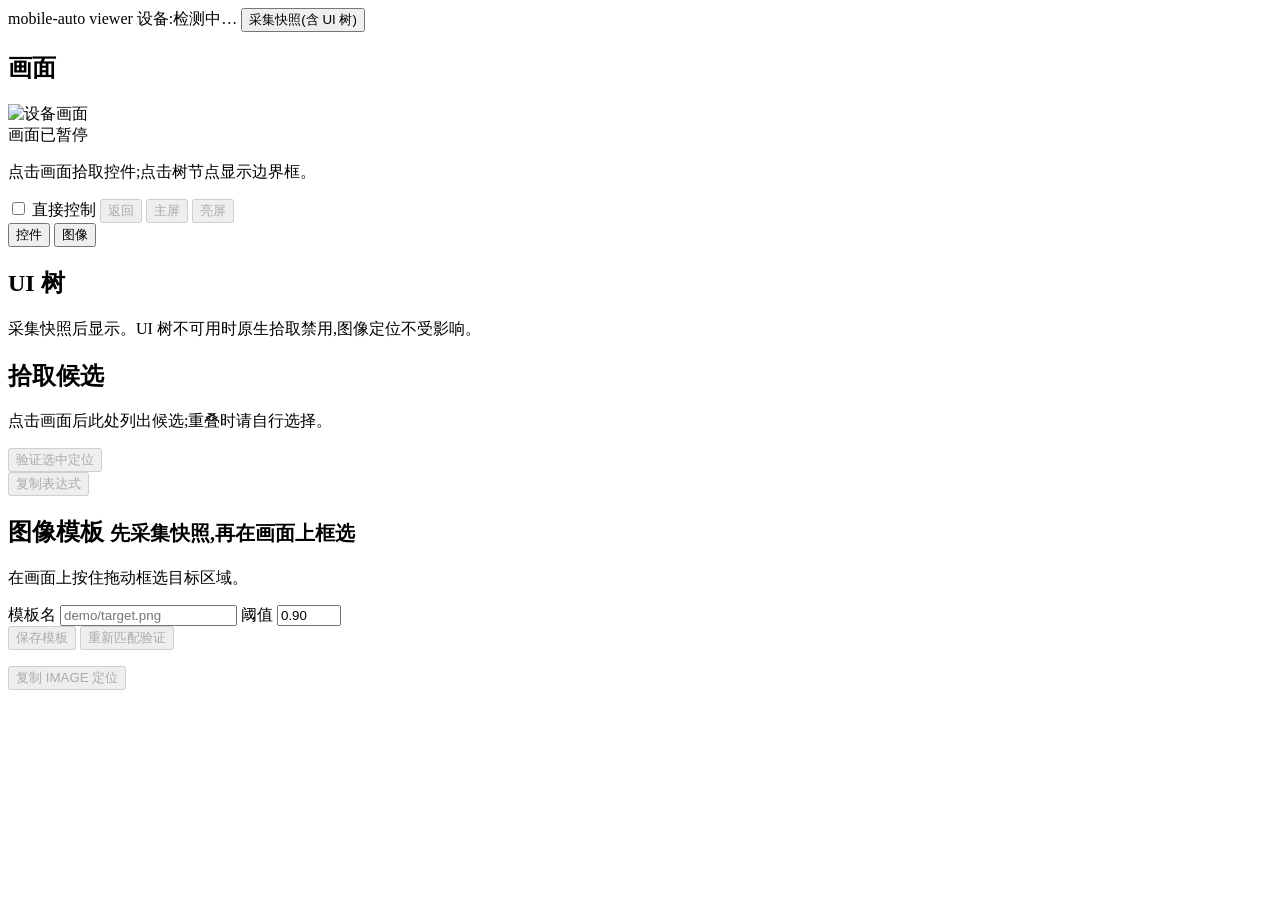
==== src/mobile_auto/viewer/static/index.html @ 300ee7dd "feat: 双栏联动实况树与双向高亮(P1 工单 05) - 实况模式:流帧激活,2s 周期刷新快照+UI 树(不动实况画面流);   图像标签页暂停刷新保护模板编辑冻结快照;租约被占时暂停 - 坐标" ====
<!doctype html>
<html lang="zh-CN">
<head>
  <meta charset="utf-8" />
  <meta name="viewport" content="width=device-width, initial-scale=1" />
  <title>mobile-auto 查看器</title>
  <link rel="stylesheet" href="/styles.css" />
</head>
<body>
  <header>
    <span id="service">mobile-auto viewer</span>
    <span id="device-state">设备:检测中…</span>
    <span id="lease-state"></span>
    <span id="freshness"></span>
    <button id="btn-snapshot" type="button">采集快照(含 UI 树)</button>
  </header>
  <main>
    <section id="preview-pane">
      <h2>画面 <small id="preview-time"></small></h2>
      <div id="stage">
        <img id="preview" alt="设备画面" />
        <div id="overlay"></div>
        <div id="pause-mask" class="hidden"><span>画面已暂停</span><small id="pause-reason"></small></div>
      </div>
      <p id="preview-message">点击画面拾取控件;点击树节点显示边界框。</p>
      <p id="stream-notice" class="hidden"></p>
      <div id="control-bar">
        <label><input id="control-toggle" type="checkbox" /> 直接控制</label>
        <button id="btn-key-back" type="button" disabled>返回</button>
        <button id="btn-key-home" type="button" disabled>主屏</button>
        <button id="btn-wake" type="button" disabled>亮屏</button>
        <span id="control-note"></span>
      </div>
    </section>
    <section id="inspect-pane">
      <nav class="tabs">
        <button class="tab active" data-tab="native" type="button">控件</button>
        <button class="tab" data-tab="image" type="button">图像</button>
      </nav>
      <div id="tab-native">
        <h2>UI 树 <small id="tree-time"></small></h2>
        <p id="tree-meta">采集快照后显示。UI 树不可用时原生拾取禁用,图像定位不受影响。</p>
        <ul id="tree"></ul>
        <div id="candidates">
          <h2>拾取候选 <small id="pick-point"></small></h2>
          <p id="pick-hint">点击画面后此处列出候选;重叠时请自行选择。</p>
          <ul id="candidate-list"></ul>
          <div id="validate-box">
            <button id="btn-validate" type="button" disabled>验证选中定位</button>
            <span id="validate-note"></span>
          </div>
          <div id="expression-box">
            <code id="expression"></code>
            <button id="btn-copy" type="button" disabled>复制表达式</button>
          </div>
        </div>
      </div>
      <div id="tab-image" class="hidden">
        <h2>图像模板 <small>先采集快照,再在画面上框选</small></h2>
        <p id="image-hint">在画面上按住拖动框选目标区域。</p>
        <div id="image-fields">
          <label>模板名 <input id="tpl-name" type="text" placeholder="demo/target.png" /></label>
          <label>阈值 <input id="tpl-confidence" type="number" min="0.1" max="1" step="0.01" value="0.90" /></label>
        </div>
        <div id="image-actions">
          <button id="btn-tpl-save" type="button" disabled>保存模板</button>
          <button id="btn-tpl-validate" type="button" disabled>重新匹配验证</button>
        </div>
        <p id="tpl-result"></p>
        <div id="expression-box">
          <code id="image-expression"></code>
          <button id="btn-image-copy" type="button" disabled>复制 IMAGE 定位</button>
        </div>
      </div>
    </section>
  </main>
  <script src="/coords.js"></script>
  <script src="/app.js"></script>
</body>
</html>
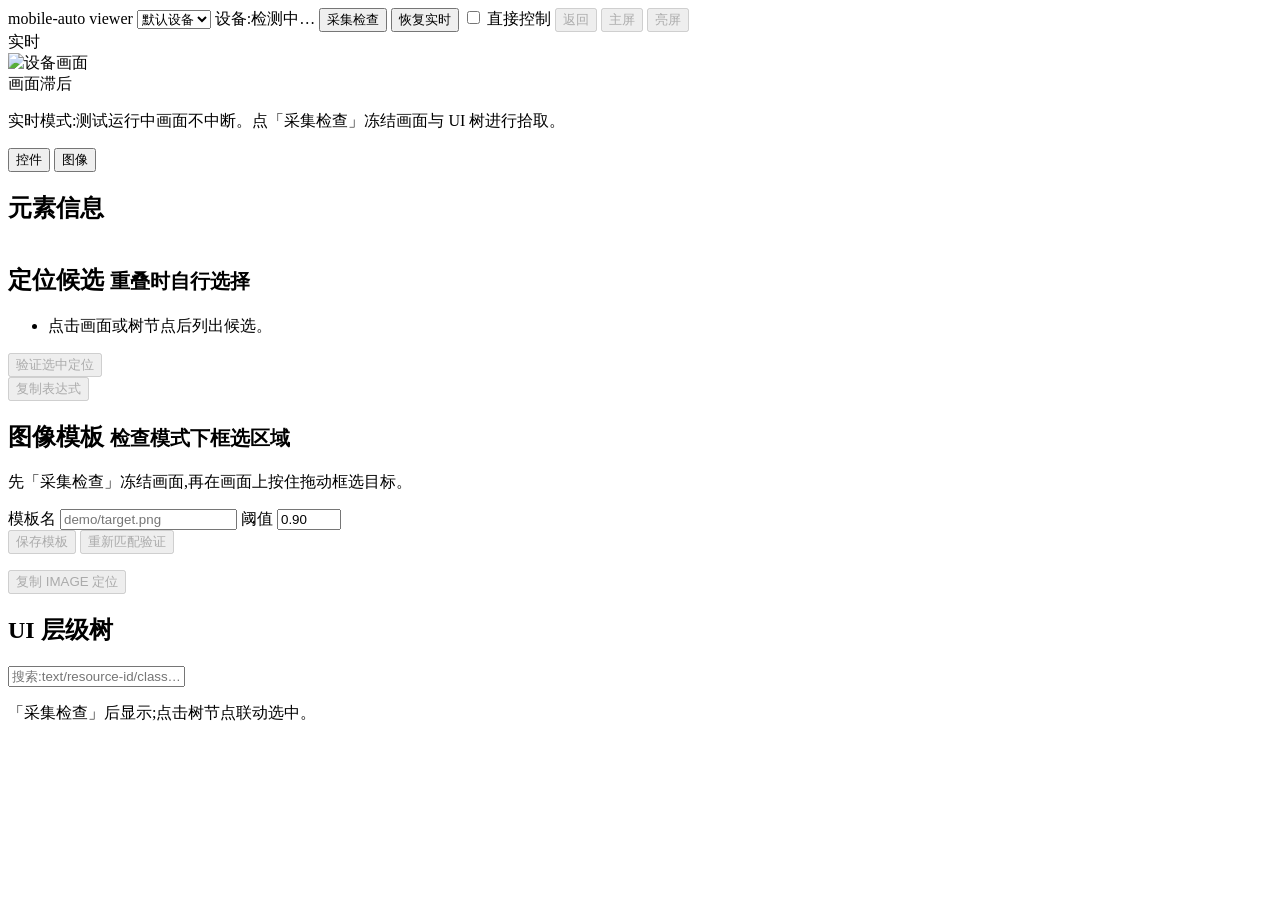
==== commit 1fb3c9bc: "feat: 前端重构为 ui-viewer 式三栏——设备切换/冻结检查/无暂停遮罩 - 三栏布局:画面 | 元素信息(控件/图像双模式) | UI 层级树(搜索过滤) - 顶栏设备下拉(GET /a" ====
--- a/src/mobile_auto/viewer/static/index.html
+++ b/src/mobile_auto/viewer/static/index.html
@@ -9,28 +9,32 @@
 <body>
   <header>
     <span id="service">mobile-auto viewer</span>
+    <select id="device-select" title="选择设备"><option value="">默认设备</option></select>
     <span id="device-state">设备:检测中…</span>
     <span id="lease-state"></span>
-    <span id="freshness"></span>
-    <button id="btn-snapshot" type="button">采集快照(含 UI 树)</button>
+    <span class="spacer"></span>
+    <button id="btn-inspect" type="button" title="冻结当前画面并采集 UI 树,进入检查模式">采集检查</button>
+    <button id="btn-live" type="button" class="hidden" title="解除冻结,恢复实时画面">恢复实时</button>
+    <label id="control-label"><input id="control-toggle" type="checkbox" /> 直接控制</label>
+    <button id="btn-key-back" type="button" disabled>返回</button>
+    <button id="btn-key-home" type="button" disabled>主屏</button>
+    <button id="btn-wake" type="button" disabled>亮屏</button>
+    <span id="control-note"></span>
   </header>
   <main>
     <section id="preview-pane">
-      <h2>画面 <small id="preview-time"></small></h2>
+      <div id="screen-head">
+        <span id="mode-badge">实时</span>
+        <span id="freshness"></span>
+        <span id="preview-time"></span>
+      </div>
       <div id="stage">
         <img id="preview" alt="设备画面" />
         <div id="overlay"></div>
-        <div id="pause-mask" class="hidden"><span>画面已暂停</span><small id="pause-reason"></small></div>
+        <span id="stale-badge" class="hidden">画面滞后</span>
       </div>
-      <p id="preview-message">点击画面拾取控件;点击树节点显示边界框。</p>
       <p id="stream-notice" class="hidden"></p>
-      <div id="control-bar">
-        <label><input id="control-toggle" type="checkbox" /> 直接控制</label>
-        <button id="btn-key-back" type="button" disabled>返回</button>
-        <button id="btn-key-home" type="button" disabled>主屏</button>
-        <button id="btn-wake" type="button" disabled>亮屏</button>
-        <span id="control-note"></span>
-      </div>
+      <p id="preview-message">实时模式:测试运行中画面不中断。点「采集检查」冻结画面与 UI 树进行拾取。</p>
     </section>
     <section id="inspect-pane">
       <nav class="tabs">
@@ -38,26 +42,23 @@
         <button class="tab" data-tab="image" type="button">图像</button>
       </nav>
       <div id="tab-native">
-        <h2>UI 树 <small id="tree-time"></small></h2>
-        <p id="tree-meta">采集快照后显示。UI 树不可用时原生拾取禁用,图像定位不受影响。</p>
-        <ul id="tree"></ul>
-        <div id="candidates">
-          <h2>拾取候选 <small id="pick-point"></small></h2>
-          <p id="pick-hint">点击画面后此处列出候选;重叠时请自行选择。</p>
-          <ul id="candidate-list"></ul>
-          <div id="validate-box">
-            <button id="btn-validate" type="button" disabled>验证选中定位</button>
-            <span id="validate-note"></span>
-          </div>
-          <div id="expression-box">
-            <code id="expression"></code>
-            <button id="btn-copy" type="button" disabled>复制表达式</button>
-          </div>
+        <h2>元素信息 <small id="pick-point"></small></h2>
+        <table id="attr-table"><tbody></tbody></table>
+        <h2>定位候选 <small>重叠时自行选择</small></h2>
+        <ul id="candidate-list"><li class="empty">点击画面或树节点后列出候选。</li></ul>
+        <div id="validate-box">
+          <button id="btn-validate" type="button" disabled>验证选中定位</button>
+          <span id="validate-note"></span>
+        </div>
+        <div id="expression-box">
+          <code id="expression"></code>
+          <button id="btn-copy" type="button" disabled>复制表达式</button>
         </div>
       </div>
       <div id="tab-image" class="hidden">
-        <h2>图像模板 <small>先采集快照,再在画面上框选</small></h2>
-        <p id="image-hint">在画面上按住拖动框选目标区域。</p>
+        <h2>图像模板 <small>检查模式下框选区域</small></h2>
+        <p id="image-hint">先「采集检查」冻结画面,再在画面上按住拖动框选目标。</p>
+        <table id="region-table"><tbody></tbody></table>
         <div id="image-fields">
           <label>模板名 <input id="tpl-name" type="text" placeholder="demo/target.png" /></label>
           <label>阈值 <input id="tpl-confidence" type="number" min="0.1" max="1" step="0.01" value="0.90" /></label>
@@ -73,6 +74,12 @@
         </div>
       </div>
     </section>
+    <section id="tree-pane">
+      <h2>UI 层级树 <small id="tree-time"></small></h2>
+      <input id="tree-filter" type="text" placeholder="搜索:text/resource-id/class…" />
+      <p id="tree-meta">「采集检查」后显示;点击树节点联动选中。</p>
+      <ul id="tree"></ul>
+    </section>
   </main>
   <script src="/coords.js"></script>
   <script src="/app.js"></script>
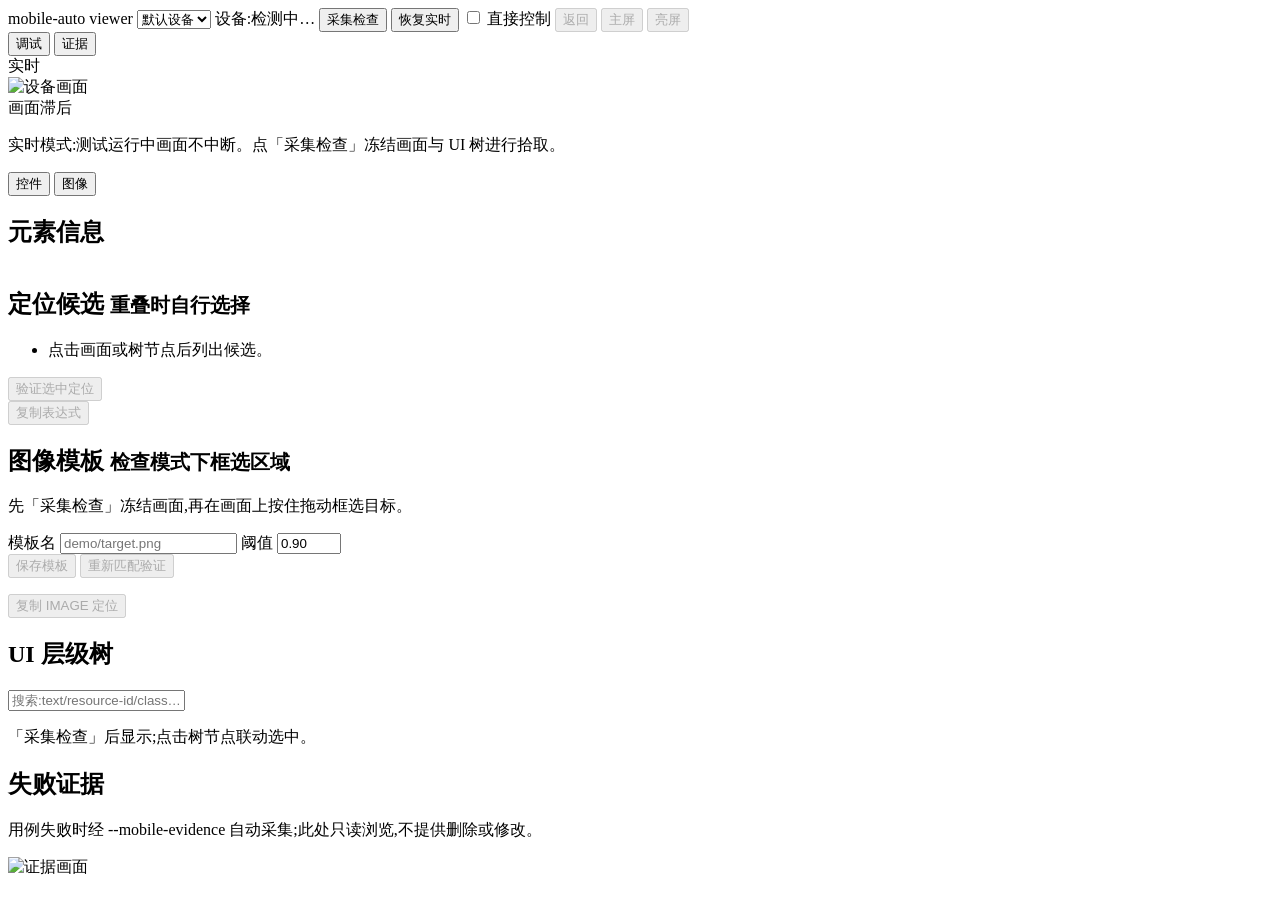
==== commit 39d598dc: "feat(viewer): P2-08 失败证据浏览——只读清单/详情/画面,顶层 调试/证据 tab GET /api/v1/evidence(清单,含 xdist worker 子目录层级,新在前" ====
--- a/src/mobile_auto/viewer/static/index.html
+++ b/src/mobile_auto/viewer/static/index.html
@@ -11,6 +11,7 @@
     <span id="service">mobile-auto viewer</span>
     <select id="device-select" title="选择设备"><option value="">默认设备</option></select>
     <span id="device-state">设备:检测中…</span>
+    <span id="device-info" class="muted"></span>
     <span id="lease-state"></span>
     <span class="spacer"></span>
     <button id="btn-inspect" type="button" title="冻结当前画面并采集 UI 树,进入检查模式">采集检查</button>
@@ -21,6 +22,10 @@
     <button id="btn-wake" type="button" disabled>亮屏</button>
     <span id="control-note"></span>
   </header>
+  <nav id="view-tabs" class="tabs">
+    <button class="tab active" data-view="debug" type="button">调试</button>
+    <button class="tab" data-view="evidence" type="button">证据</button>
+  </nav>
   <main>
     <section id="preview-pane">
       <div id="screen-head">
@@ -34,6 +39,7 @@
         <span id="stale-badge" class="hidden">画面滞后</span>
       </div>
       <p id="stream-notice" class="hidden"></p>
+      <p id="freeze-notice" class="hidden"></p>
       <p id="preview-message">实时模式:测试运行中画面不中断。点「采集检查」冻结画面与 UI 树进行拾取。</p>
     </section>
     <section id="inspect-pane">
@@ -80,8 +86,22 @@
       <p id="tree-meta">「采集检查」后显示;点击树节点联动选中。</p>
       <ul id="tree"></ul>
     </section>
+    <section id="evidence-pane">
+      <h2>失败证据 <small id="evidence-count"></small></h2>
+      <p id="evidence-hint">用例失败时经 --mobile-evidence 自动采集;此处只读浏览,不提供删除或修改。</p>
+      <div class="evidence-layout">
+        <ul id="evidence-list"></ul>
+        <div id="evidence-detail" class="hidden">
+          <img id="evidence-frame" alt="证据画面" class="hidden" />
+          <table id="evidence-attr"><tbody></tbody></table>
+          <ul id="evidence-files"></ul>
+        </div>
+      </div>
+    </section>
   </main>
   <script src="/coords.js"></script>
+  <script src="/snapshot_freeze.js"></script>
+  <script src="/evidence.js"></script>
   <script src="/app.js"></script>
 </body>
 </html>
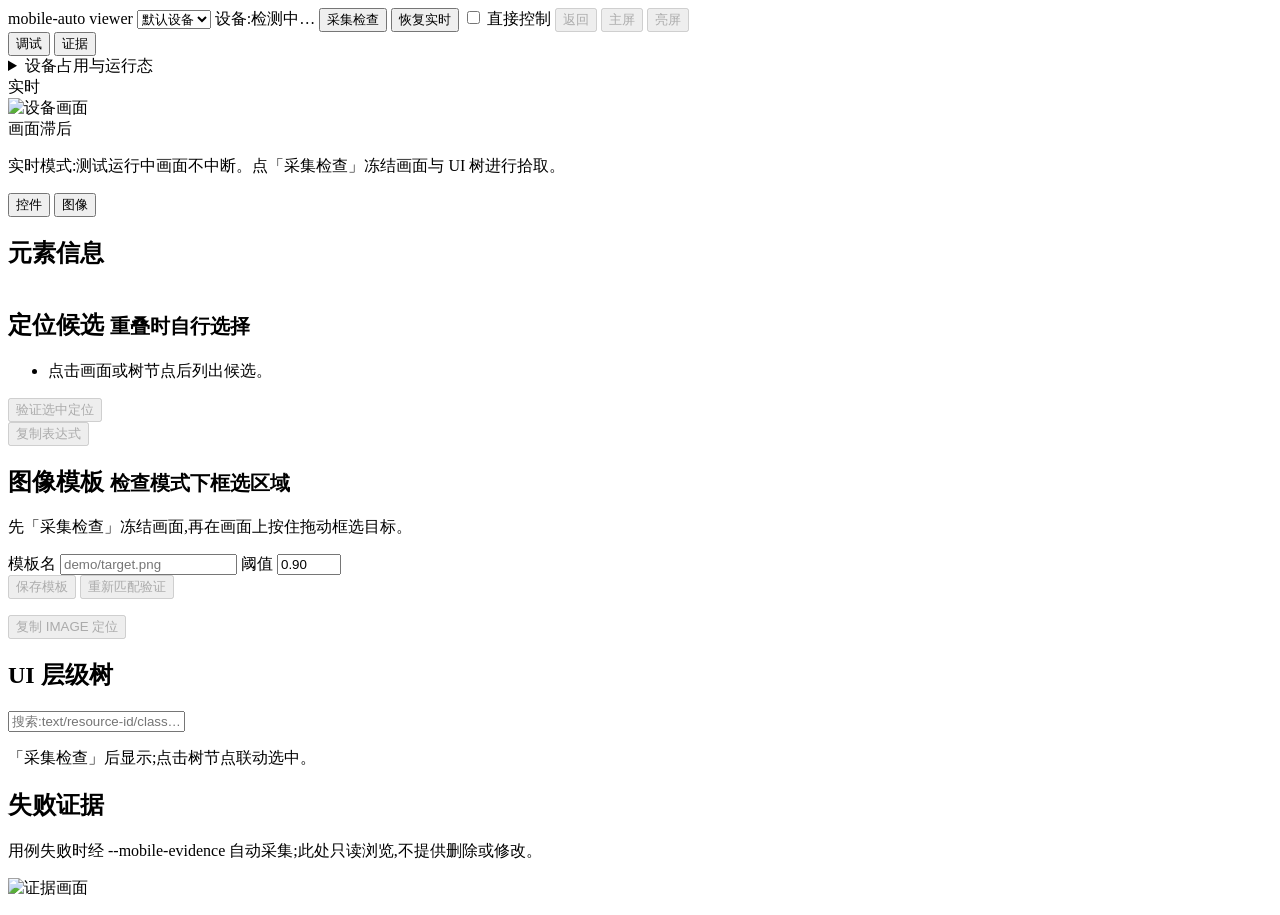
==== commit 86c2df69: "feat(viewer): P2-07 占用与运行态可视——/leases 试锁判定 + /runs 心跳状态 GET /api/v1/leases:各设备 probe_held 试锁判定当前占用,占" ====
--- a/src/mobile_auto/viewer/static/index.html
+++ b/src/mobile_auto/viewer/static/index.html
@@ -28,6 +28,13 @@
   </nav>
   <main>
     <section id="preview-pane">
+      <details id="occupancy-box">
+        <summary>设备占用与运行态</summary>
+        <table id="occupancy-table">
+          <thead><tr><th>设备</th><th>占用</th><th>运行中用例</th></tr></thead>
+          <tbody></tbody>
+        </table>
+      </details>
       <div id="screen-head">
         <span id="mode-badge">实时</span>
         <span id="freshness"></span>
@@ -102,6 +109,7 @@
   <script src="/coords.js"></script>
   <script src="/snapshot_freeze.js"></script>
   <script src="/evidence.js"></script>
+  <script src="/runs.js"></script>
   <script src="/app.js"></script>
 </body>
 </html>
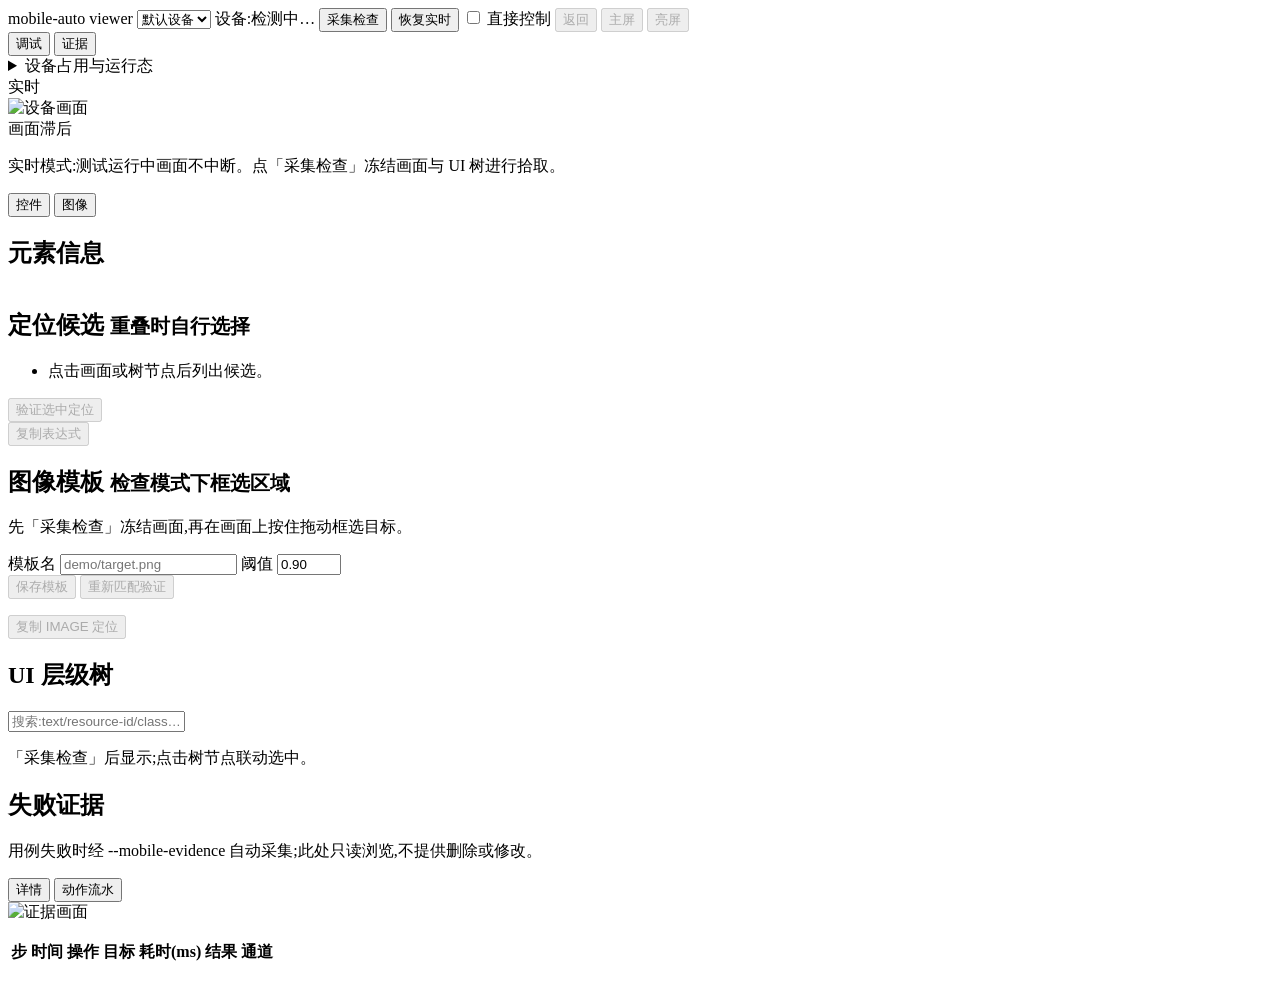
==== commit 8aab72af: "feat(journal): 动作流水核心接入与消费者(meta 摘要、viewer 面板/端点) - evidence/journal.py: Journal 懒创建/复用句柄/32MiB 截断, " ====
--- a/src/mobile_auto/viewer/static/index.html
+++ b/src/mobile_auto/viewer/static/index.html
@@ -99,9 +99,25 @@
       <div class="evidence-layout">
         <ul id="evidence-list"></ul>
         <div id="evidence-detail" class="hidden">
-          <img id="evidence-frame" alt="证据画面" class="hidden" />
-          <table id="evidence-attr"><tbody></tbody></table>
-          <ul id="evidence-files"></ul>
+          <nav id="evidence-subtabs" class="tabs">
+            <button class="tab active" data-evidence-tab="detail" type="button">详情</button>
+            <button class="tab" data-evidence-tab="journal" type="button">动作流水</button>
+          </nav>
+          <div id="evidence-tab-detail">
+            <img id="evidence-frame" alt="证据画面" class="hidden" />
+            <table id="evidence-attr"><tbody></tbody></table>
+            <ul id="evidence-files"></ul>
+          </div>
+          <div id="evidence-tab-journal" class="hidden">
+            <p id="evidence-journal-summary" class="muted"></p>
+            <table id="evidence-journal">
+              <thead>
+                <tr><th>步</th><th>时间</th><th>操作</th><th>目标</th><th>耗时(ms)</th><th>结果</th><th>通道</th></tr>
+              </thead>
+              <tbody></tbody>
+            </table>
+            <p id="evidence-journal-note" class="muted"></p>
+          </div>
         </div>
       </div>
     </section>
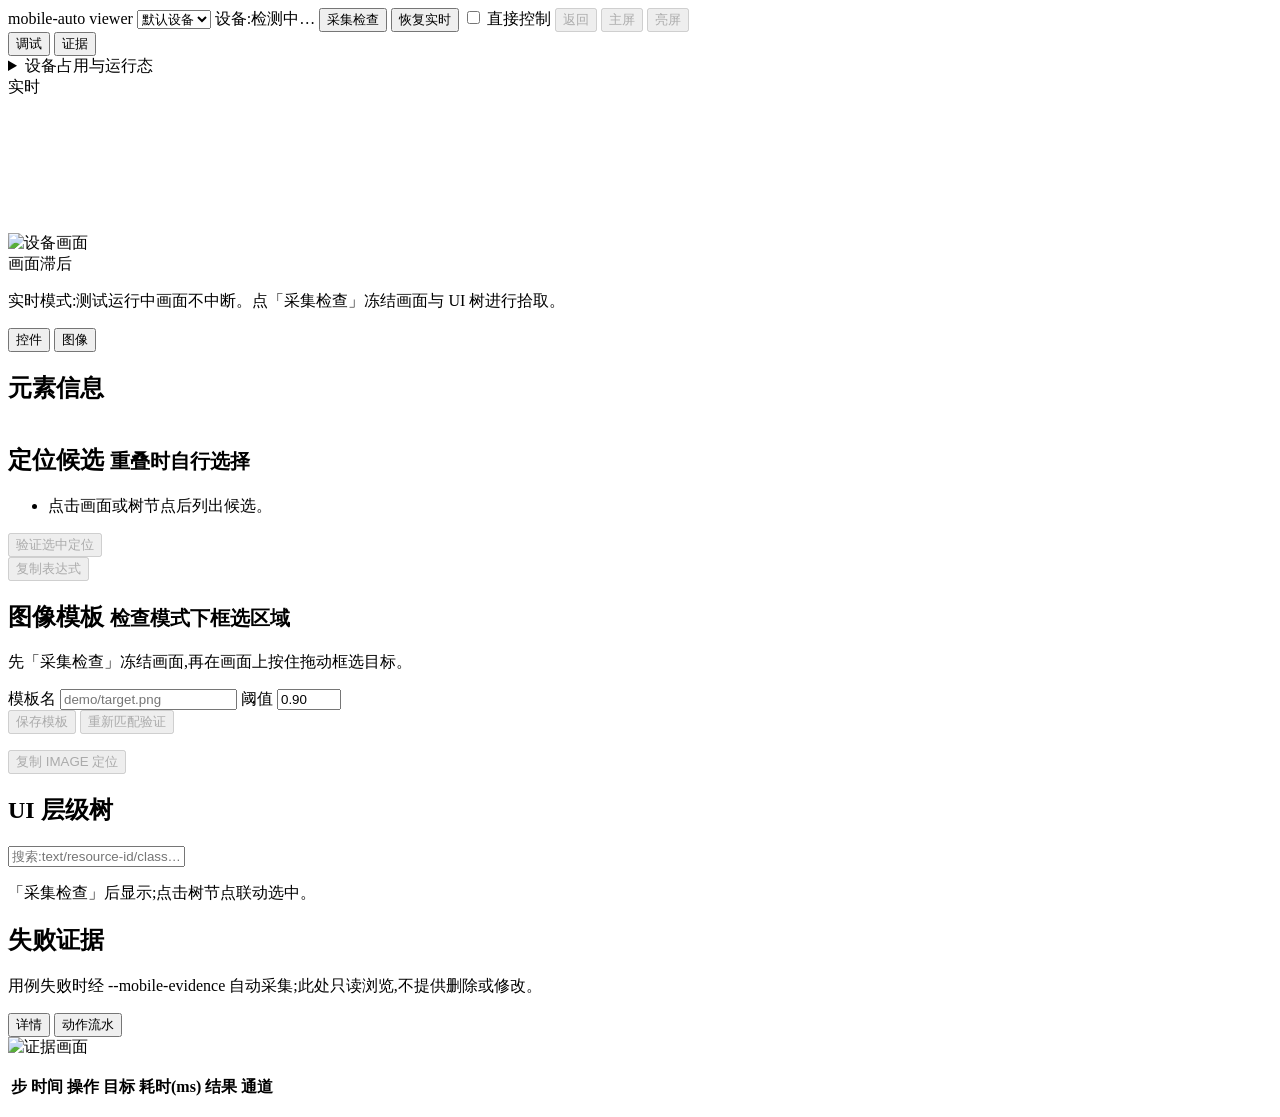
==== commit bbeb40d1: "feat(viewer): H.264 直解投屏与单操作者控制、连续手势 视频: - UpstreamChannel 暴露编码包订阅(27B 中继头,config/session/frame),   " ====
--- a/src/mobile_auto/viewer/static/index.html
+++ b/src/mobile_auto/viewer/static/index.html
@@ -42,6 +42,7 @@
       </div>
       <div id="stage">
         <img id="preview" alt="设备画面" />
+        <canvas id="video-canvas" class="hidden"></canvas>
         <div id="overlay"></div>
         <span id="stale-badge" class="hidden">画面滞后</span>
       </div>
@@ -123,6 +124,7 @@
     </section>
   </main>
   <script src="/coords.js"></script>
+  <script src="/video_player.js"></script>
   <script src="/snapshot_freeze.js"></script>
   <script src="/evidence.js"></script>
   <script src="/runs.js"></script>
